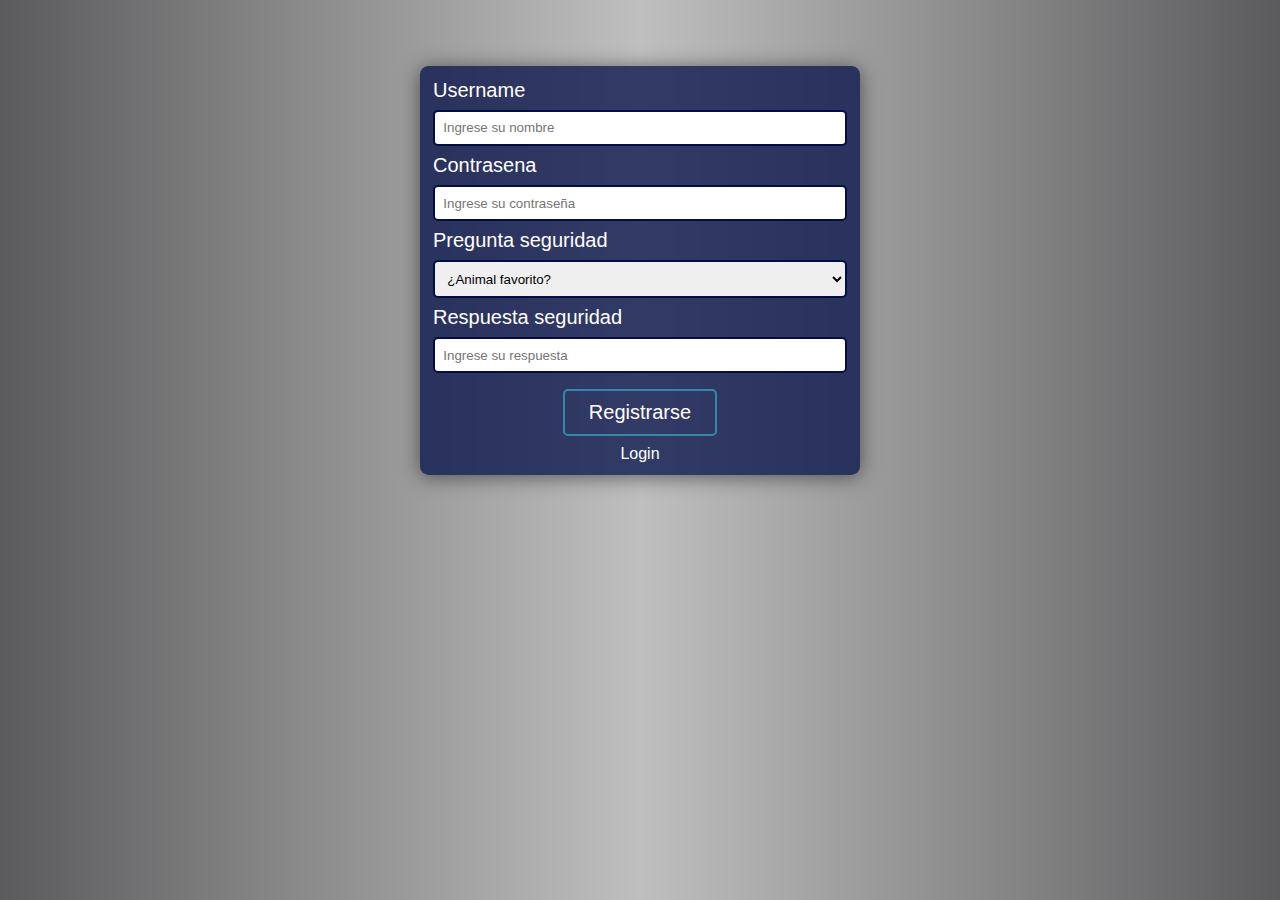
==== index.html @ d5b9a5b2 "Merge branch 'douglas'" ====
<!DOCTYPE html>
<html lang="en">
<head>
    <meta charset="UTF-8">
    <meta http-equiv="X-UA-Compatible" content="IE=edge">
    <meta name="viewport" content="width=device-width, initial-scale=1.0">
    <title>Power fit 9</title>
    <link rel="stylesheet" href="estilos.css">
    <link rel="icon" href="https://images-wixmp-ed30a86b8c4ca887773594c2.wixmp.com/f/96c1a88a-2764-44b2-9418-38a6ad9825c0/der2v6e-02c5e22b-54b3-4297-a4ef-8ce053f2664f.png/v1/fill/w_1280,h_1100,strp/logo_power_fit9_by_dagurasu5_der2v6e-fullview.png?token=eyJ0eXAiOiJKV1QiLCJhbGciOiJIUzI1NiJ9.[base64].ivf_GIBe9fEXKM3jEBjzBG12bgQKeUPBqQB_TuHmyhU">
</head>
<body>

    <header id="header">
        <img src="https://images-wixmp-ed30a86b8c4ca887773594c2.wixmp.com/f/96c1a88a-2764-44b2-9418-38a6ad9825c0/der2v6e-02c5e22b-54b3-4297-a4ef-8ce053f2664f.png/v1/fill/w_1280,h_1100,strp/logo_power_fit9_by_dagurasu5_der2v6e-fullview.png?token=eyJ0eXAiOiJKV1QiLCJhbGciOiJIUzI1NiJ9.[base64].ivf_GIBe9fEXKM3jEBjzBG12bgQKeUPBqQB_TuHmyhU" alt="" id="logo">
    </header>
  
            <form id="form-registro">

                <label for="nombre"><p>Username</p></label>
                <input type="text" id="username" placeholder="Ingrese su nombre">
                <br>
                <label for="contrasena"><p>Contrasena</p></label>
                <input type="password" id="contrasena" placeholder="Ingrese su contraseña">
                <br>
                <label for="security-q"><p>Pregunta seguridad</p></label>
                <select name="security-q" id="pregunta">
                    <option value="1">¿Animal favorito?</option>
                    <option value="2">¿Color favorito?</option>
                    <option value="3">¿Comida favorita?</option>
                    <option value="4">¿Cual es el nombre de tu primer mascota?</option>
                    <option value="5">¿Donde naciste?</option>
                </select>
                <br>
                <label for="respuesta"><p>Respuesta seguridad</p></label>
                <input type="text" id="respuesta" placeholder="Ingrese su respuesta">
                <br>
                <button id="btn-registrar">Registrarse</button>
                <br>
                <a href="login.html">Login</a>

            </form>

</body>
</html>
---- estilos.css ----
*{
    margin: 0;
    padding: 0;
    box-sizing: border-box;
}

body{
    margin: 0.5%;
    padding: 0.5%;
    width: auto;
    height: auto;
    background: rgb(0, 0, 0);
    background: linear-gradient(90deg, rgba(91, 91, 93, 1) 0%, rgba(191, 191, 191, 1) 50%, rgba(91, 91, 93, 1) 100%);
    background-position: center;
}

#header{
    width: auto;
    height: auto;
    padding: 1%;
    margin: auto;
    border-radius: 2%;
    text-align: center;
}

#logo{
    height: auto;
    margin: auto;
    padding: 1%;
    width: 35%;
}

#form-registro{
    width: 35%;
    height: auto;
    background-color: rgba(2, 15, 71, 0.75);
    padding: 1%;
    margin: auto;
    border-radius: 2%;
    align-items: center;
    text-align: center;
    font-family: Verdana, Geneva, Tahoma, sans-serif;
    box-shadow: 0px 2px 20px 0px rgba(0, 0, 0, 0.5);
}

#username{
    padding: 2%;
    margin-bottom: 2%;
    margin-top: 2%;
    width: 100%;
    border-radius: 5px;
    border: 2px solid #020F47;
}

#contrasena{
    padding: 2%;
    margin-bottom: 2%;
    margin-top: 2%;
    width: 100%;
    border-radius: 5px;
    border: 2px solid #020F47;
}

#pregunta{
    padding: 2%;
    margin-bottom: 2%;
    margin-top: 2%;
    width: 100%;
    border-radius: 5px;
    border: 2px solid #020F47;
}

#respuesta{
    padding: 2%;
    margin-bottom: 2%;
    margin-top: 2%;
    width: 100%;
    border-radius: 5px;
    border: 2px solid #020F47;
}

#btn-registrar{
    padding: 2%;
    margin-bottom: 2%;
    margin-top: 2%;
    width: auto;
    border-radius: 5px;
    color: #fff !important;
    font-size: 20px;
    font-weight: 500;
    padding: 0.5em 1.2em;
    background: rgba(0,0,0,0);
    border: 2px solid;
    border-color: #318aac;
    transition: all 1s ease;
    position: relative;
}

#btn-registrar:hover {
    background: #318aac;
    color: #fff !important;
}

#form-registro p {
    text-align: justify;
    font-size: 20px;
    color: white;
}

#form-registro a {
    color: white;
    text-decoration: none;
}

#form-login{
    width: 35%;
    height: auto;
    background-color: rgba(2, 15, 71, 0.8);
    padding: 1%;
    margin: auto;
    border-radius: 2%;
    align-items: center;
    text-align: center;
    font-family: Verdana, Geneva, Tahoma, sans-serif;
    box-shadow: 0px 2px 20px 0px rgba(0, 0, 0, 0.5);
}

#form-login p {
    text-align: justify;
    font-size: 20px;
    color: white;
}

#btn-submit-form{
    padding: 2%;
    margin-bottom: 2%;
    margin-top: 2%;
    width: auto;
    border-radius: 5px;
    color: #fff !important;
    font-size: 20px;
    font-weight: 500;
    padding: 0.5em 1.2em;
    background: rgba(0,0,0,0);
    border: 2px solid;
    border-color: #318aac;
    transition: all 1s ease;
    position: relative;
}

#btn-submit-form:hover {
    background: #318aac;
    color: #fff !important;
}
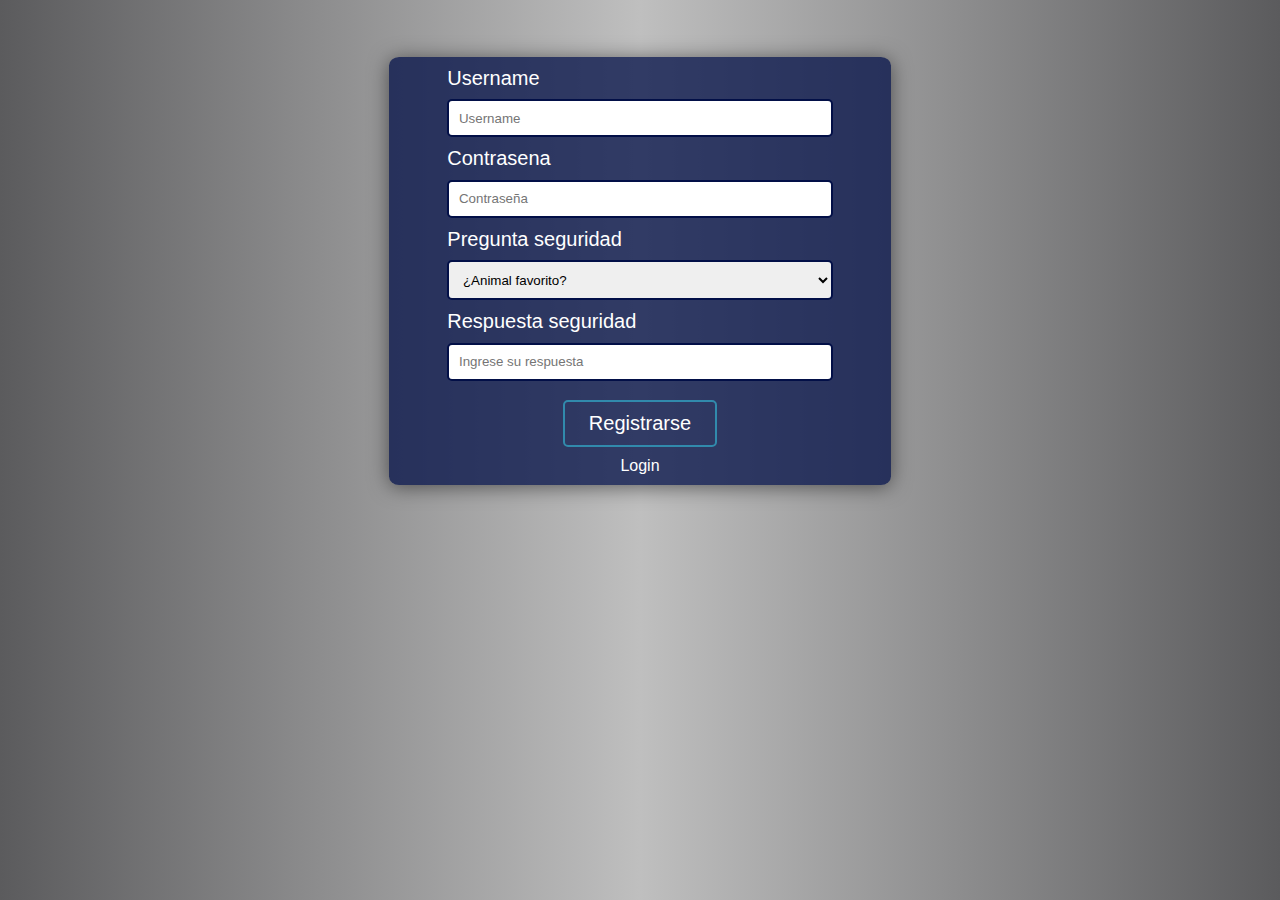
==== commit 9dc6210d: "Se realiza la parte responsive del index.html" ====
--- a/index.html
+++ b/index.html
@@ -10,35 +10,39 @@
 </head>
 <body>
 
-    <header id="header">
-        <img src="https://images-wixmp-ed30a86b8c4ca887773594c2.wixmp.com/f/96c1a88a-2764-44b2-9418-38a6ad9825c0/der2v6e-02c5e22b-54b3-4297-a4ef-8ce053f2664f.png/v1/fill/w_1280,h_1100,strp/logo_power_fit9_by_dagurasu5_der2v6e-fullview.png?token=eyJ0eXAiOiJKV1QiLCJhbGciOiJIUzI1NiJ9.[base64].ivf_GIBe9fEXKM3jEBjzBG12bgQKeUPBqQB_TuHmyhU" alt="" id="logo">
-    </header>
-  
-            <form id="form-registro">
+    <div id="container">
 
-                <label for="nombre"><p>Username</p></label>
-                <input type="text" id="username" placeholder="Ingrese su nombre">
-                <br>
-                <label for="contrasena"><p>Contrasena</p></label>
-                <input type="password" id="contrasena" placeholder="Ingrese su contraseña">
-                <br>
-                <label for="security-q"><p>Pregunta seguridad</p></label>
-                <select name="security-q" id="pregunta">
-                    <option value="1">¿Animal favorito?</option>
-                    <option value="2">¿Color favorito?</option>
-                    <option value="3">¿Comida favorita?</option>
-                    <option value="4">¿Cual es el nombre de tu primer mascota?</option>
-                    <option value="5">¿Donde naciste?</option>
-                </select>
-                <br>
-                <label for="respuesta"><p>Respuesta seguridad</p></label>
-                <input type="text" id="respuesta" placeholder="Ingrese su respuesta">
-                <br>
-                <button id="btn-registrar">Registrarse</button>
-                <br>
-                <a href="login.html">Login</a>
+        <header id="header">
+            <img src="https://images-wixmp-ed30a86b8c4ca887773594c2.wixmp.com/f/96c1a88a-2764-44b2-9418-38a6ad9825c0/der2v6e-02c5e22b-54b3-4297-a4ef-8ce053f2664f.png/v1/fill/w_1280,h_1100,strp/logo_power_fit9_by_dagurasu5_der2v6e-fullview.png?token=eyJ0eXAiOiJKV1QiLCJhbGciOiJIUzI1NiJ9.[base64].ivf_GIBe9fEXKM3jEBjzBG12bgQKeUPBqQB_TuHmyhU" alt="" id="logo">
+        </header>
+    
+        <form id="form-registro">
 
-            </form>
+            <label for="nombre"><p>Username</p></label>
+            <input type="text" id="username" placeholder="Username">
+            <br>
+            <label for="contrasena"><p>Contrasena</p></label>
+            <input type="password" id="contrasena" placeholder="Contraseña">
+            <br>
+            <label for="security-q"><p>Pregunta seguridad</p></label>
+            <select name="security-q" id="pregunta">
+                <option value="1">¿Animal favorito?</option>
+                <option value="2">¿Color favorito?</option>
+                <option value="3">¿Comida favorita?</option>
+                <option value="4">¿Cual es el nombre de tu primer mascota?</option>
+                <option value="5">¿Donde naciste?</option>
+            </select>
+            <br>
+            <label for="respuesta"><p>Respuesta seguridad</p></label>
+            <input type="text" id="respuesta" placeholder="Ingrese su respuesta">
+            <br>
+            <button id="btn-registrar">Registrarse</button>
+            <br>
+            <a href="login.html">Login</a>
+
+        </form>
+
+    </div>
 
 </body>
 </html>
--- a/estilos.css
+++ b/estilos.css
@@ -15,7 +15,7 @@
 }
 
 #header{
-    width: auto;
+    width: 100%;
     height: auto;
     padding: 1%;
     margin: auto;
@@ -27,11 +27,11 @@
     height: auto;
     margin: auto;
     padding: 1%;
-    width: 35%;
+    width: 52%;
 }
 
 #form-registro{
-    width: 35%;
+    width: 50%;
     height: auto;
     background-color: rgba(2, 15, 71, 0.75);
     padding: 1%;
@@ -47,7 +47,7 @@
     padding: 2%;
     margin-bottom: 2%;
     margin-top: 2%;
-    width: 100%;
+    width: 80%;
     border-radius: 5px;
     border: 2px solid #020F47;
 }
@@ -56,7 +56,7 @@
     padding: 2%;
     margin-bottom: 2%;
     margin-top: 2%;
-    width: 100%;
+    width: 80%;
     border-radius: 5px;
     border: 2px solid #020F47;
 }
@@ -65,7 +65,7 @@
     padding: 2%;
     margin-bottom: 2%;
     margin-top: 2%;
-    width: 100%;
+    width: 80%;
     border-radius: 5px;
     border: 2px solid #020F47;
 }
@@ -74,7 +74,7 @@
     padding: 2%;
     margin-bottom: 2%;
     margin-top: 2%;
-    width: 100%;
+    width: 80%;
     border-radius: 5px;
     border: 2px solid #020F47;
 }
@@ -102,7 +102,8 @@
 }
 
 #form-registro p {
-    text-align: justify;
+    text-align: left;
+    margin-left: 10%;
     font-size: 20px;
     color: white;
 }
@@ -112,8 +113,16 @@
     text-decoration: none;
 }
 
+/*Codigo para el login.html*/
+
+#container{
+    width: 80%;
+    margin: auto auto;
+    height: auto;
+}
+
 #form-login{
-    width: 35%;
+    width: 50%;
     height: auto;
     background-color: rgba(2, 15, 71, 0.8);
     padding: 1%;
@@ -126,7 +135,8 @@
 }
 
 #form-login p {
-    text-align: justify;
+    text-align: left;
+    margin-left: 10%;
     font-size: 20px;
     color: white;
 }
@@ -151,4 +161,57 @@
 #btn-submit-form:hover {
     background: #318aac;
     color: #fff !important;
+}
+
+/*Media Query*/
+
+@media screen and (max-width: 800px) {
+
+    #btn-registrar{
+        padding: 1%;
+        margin-bottom: 1%;
+        margin-top: 1%;
+        width: auto;
+        border-radius: 2px;
+        color: #fff !important;
+        font-size: 15px;
+        font-weight: 250;
+        padding: 0.5em 1.2em;
+        background: rgba(0,0,0,0);
+        border: 2px solid;
+        border-color: #318aac;
+        transition: all 1s ease;
+        position: relative;
+    }
+    
+    #form-registro p {
+        text-align: left;
+        margin-left: 10%;
+        font-size: 15px;
+        color: white;
+    }
+
+    #form-login p {
+        text-align: left;
+        margin-left: 10%;
+        font-size: 15px;
+        color: white;
+    }
+
+    #btn-submit-form{
+        padding: 1%;
+        margin-bottom: 1%;
+        margin-top: 1%;
+        width: auto;
+        border-radius: 2px;
+        color: #fff !important;
+        font-size: 15px;
+        font-weight: 250px;
+        padding: 0.5em 1.2em;
+        background: rgba(0,0,0,0);
+        border: 2px solid;
+        border-color: #318aac;
+        transition: all 1s ease;
+        position: relative;
+    }
 }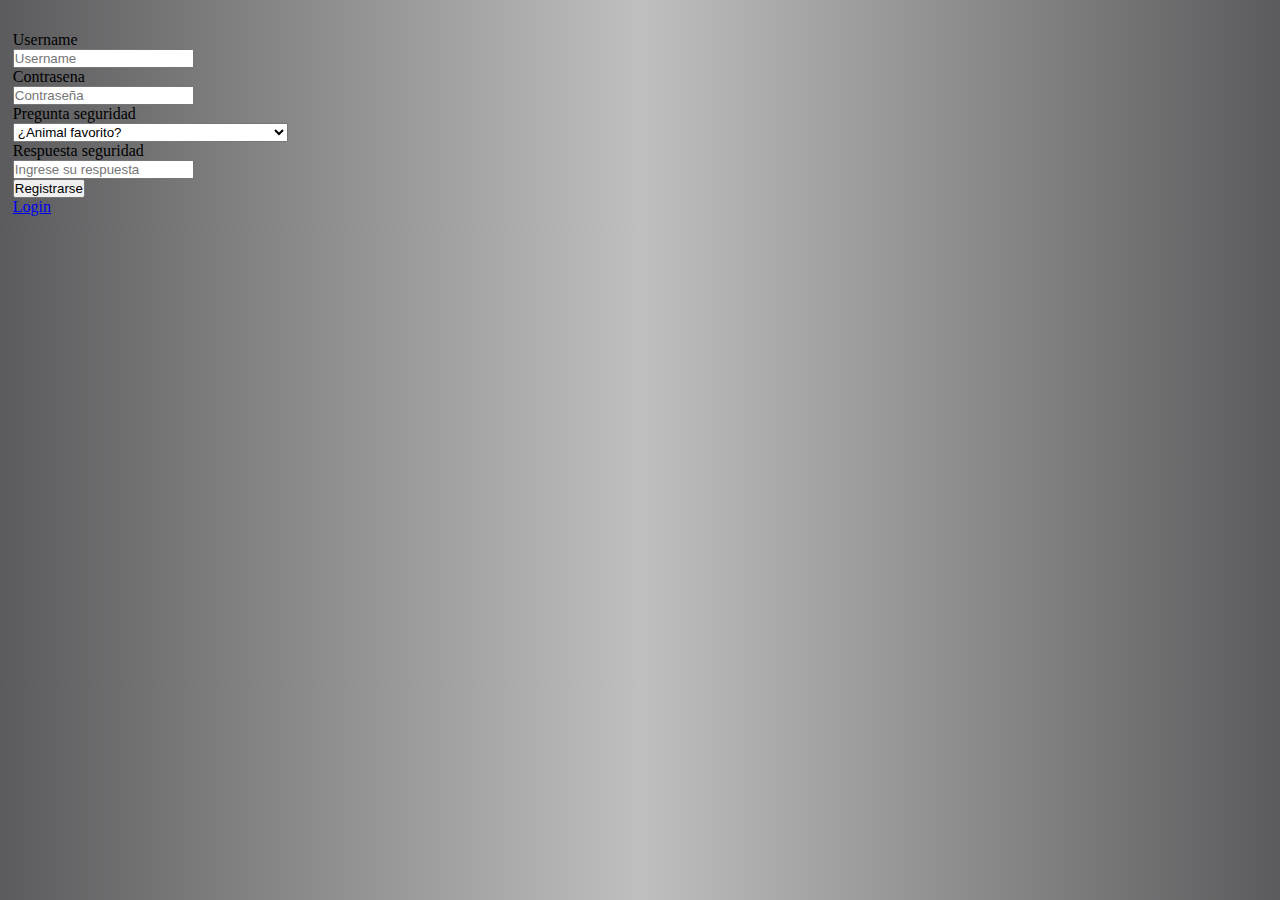
==== commit f63a2b01: "merge develop a Daniel" ====
--- a/index.html
+++ b/index.html
@@ -1,5 +1,6 @@
 <!DOCTYPE html>
 <html lang="en">
+
 <head>
     <meta charset="UTF-8">
     <meta http-equiv="X-UA-Compatible" content="IE=edge">
@@ -8,6 +9,7 @@
     <link rel="stylesheet" href="estilos.css">
     <link rel="icon" href="https://images-wixmp-ed30a86b8c4ca887773594c2.wixmp.com/f/96c1a88a-2764-44b2-9418-38a6ad9825c0/der2v6e-02c5e22b-54b3-4297-a4ef-8ce053f2664f.png/v1/fill/w_1280,h_1100,strp/logo_power_fit9_by_dagurasu5_der2v6e-fullview.png?token=eyJ0eXAiOiJKV1QiLCJhbGciOiJIUzI1NiJ9.[base64].ivf_GIBe9fEXKM3jEBjzBG12bgQKeUPBqQB_TuHmyhU">
 </head>
+
 <body>
 
     <div id="container">
@@ -38,11 +40,12 @@
             <br>
             <button id="btn-registrar">Registrarse</button>
             <br>
-            <a href="login.html">Login</a>
+            <a href="login.html" id="enlace-login">Login</a>
 
         </form>
 
     </div>
 
 </body>
-</html>
+
+</html>--- a/estilos.css
+++ b/estilos.css
@@ -1,10 +1,10 @@
-*{
+* {
     margin: 0;
     padding: 0;
     box-sizing: border-box;
 }
 
-body{
+body {
     margin: 0.5%;
     padding: 0.5%;
     width: auto;
@@ -14,8 +14,13 @@
     background-position: center;
 }
 
+<<<<<<< HEAD
+#header {
+    width: auto;
+=======
 #header{
     width: 100%;
+>>>>>>> develop
     height: auto;
     padding: 1%;
     margin: auto;
@@ -23,15 +28,20 @@
     text-align: center;
 }
 
-#logo{
+#logo {
     height: auto;
     margin: auto;
     padding: 1%;
     width: 52%;
 }
 
+<<<<<<< HEAD
+#form-registro {
+    width: 35%;
+=======
 #form-registro{
     width: 50%;
+>>>>>>> develop
     height: auto;
     background-color: rgba(2, 15, 71, 0.75);
     padding: 1%;
@@ -43,43 +53,43 @@
     box-shadow: 0px 2px 20px 0px rgba(0, 0, 0, 0.5);
 }
 
-#username{
-    padding: 2%;
-    margin-bottom: 2%;
-    margin-top: 2%;
-    width: 80%;
-    border-radius: 5px;
-    border: 2px solid #020F47;
-}
-
-#contrasena{
-    padding: 2%;
-    margin-bottom: 2%;
-    margin-top: 2%;
-    width: 80%;
-    border-radius: 5px;
-    border: 2px solid #020F47;
-}
-
-#pregunta{
-    padding: 2%;
-    margin-bottom: 2%;
-    margin-top: 2%;
-    width: 80%;
-    border-radius: 5px;
-    border: 2px solid #020F47;
-}
-
-#respuesta{
-    padding: 2%;
-    margin-bottom: 2%;
-    margin-top: 2%;
-    width: 80%;
-    border-radius: 5px;
-    border: 2px solid #020F47;
-}
-
-#btn-registrar{
+#username {
+    padding: 2%;
+    margin-bottom: 2%;
+    margin-top: 2%;
+    width: 80%;
+    border-radius: 5px;
+    border: 2px solid #020F47;
+}
+
+#contrasena {
+    padding: 2%;
+    margin-bottom: 2%;
+    margin-top: 2%;
+    width: 80%;
+    border-radius: 5px;
+    border: 2px solid #020F47;
+}
+
+#pregunta {
+    padding: 2%;
+    margin-bottom: 2%;
+    margin-top: 2%;
+    width: 80%;
+    border-radius: 5px;
+    border: 2px solid #020F47;
+}
+
+#respuesta {
+    padding: 2%;
+    margin-bottom: 2%;
+    margin-top: 2%;
+    width: 80%;
+    border-radius: 5px;
+    border: 2px solid #020F47;
+}
+
+#btn-registrar {
     padding: 2%;
     margin-bottom: 2%;
     margin-top: 2%;
@@ -89,7 +99,7 @@
     font-size: 20px;
     font-weight: 500;
     padding: 0.5em 1.2em;
-    background: rgba(0,0,0,0);
+    background: rgba(0, 0, 0, 0);
     border: 2px solid;
     border-color: #318aac;
     transition: all 1s ease;
@@ -113,6 +123,10 @@
     text-decoration: none;
 }
 
+<<<<<<< HEAD
+#form-login {
+    width: 35%;
+=======
 /*Codigo para el login.html*/
 
 #container{
@@ -123,6 +137,7 @@
 
 #form-login{
     width: 50%;
+>>>>>>> develop
     height: auto;
     background-color: rgba(2, 15, 71, 0.8);
     padding: 1%;
@@ -141,7 +156,7 @@
     color: white;
 }
 
-#btn-submit-form{
+#btn-submit-form {
     padding: 2%;
     margin-bottom: 2%;
     margin-top: 2%;
@@ -151,7 +166,7 @@
     font-size: 20px;
     font-weight: 500;
     padding: 0.5em 1.2em;
-    background: rgba(0,0,0,0);
+    background: rgba(0, 0, 0, 0);
     border: 2px solid;
     border-color: #318aac;
     transition: all 1s ease;
@@ -161,11 +176,34 @@
 #btn-submit-form:hover {
     background: #318aac;
     color: #fff !important;
+<<<<<<< HEAD
+}
+=======
 }
 
 /*Media Query*/
 
 @media screen and (max-width: 800px) {
+
+    #logo{
+        height: auto;
+        margin: auto;
+        padding: 1%;
+        width: 82%;
+    }
+
+    #form-registro{
+        width: 80%;
+        height: auto;
+        background-color: rgba(2, 15, 71, 0.75);
+        padding: 1%;
+        margin: auto;
+        border-radius: 2%;
+        align-items: center;
+        text-align: center;
+        font-family: Verdana, Geneva, Tahoma, sans-serif;
+        box-shadow: 0px 2px 20px 0px rgba(0, 0, 0, 0.5);
+    }
 
     #btn-registrar{
         padding: 1%;
@@ -191,6 +229,19 @@
         color: white;
     }
 
+    #form-login{
+        width: 80%;
+        height: auto;
+        background-color: rgba(2, 15, 71, 0.8);
+        padding: 1%;
+        margin: auto;
+        border-radius: 2%;
+        align-items: center;
+        text-align: center;
+        font-family: Verdana, Geneva, Tahoma, sans-serif;
+        box-shadow: 0px 2px 20px 0px rgba(0, 0, 0, 0.5);
+    }
+
     #form-login p {
         text-align: left;
         margin-left: 10%;
@@ -214,4 +265,5 @@
         transition: all 1s ease;
         position: relative;
     }
-}+}
+>>>>>>> develop
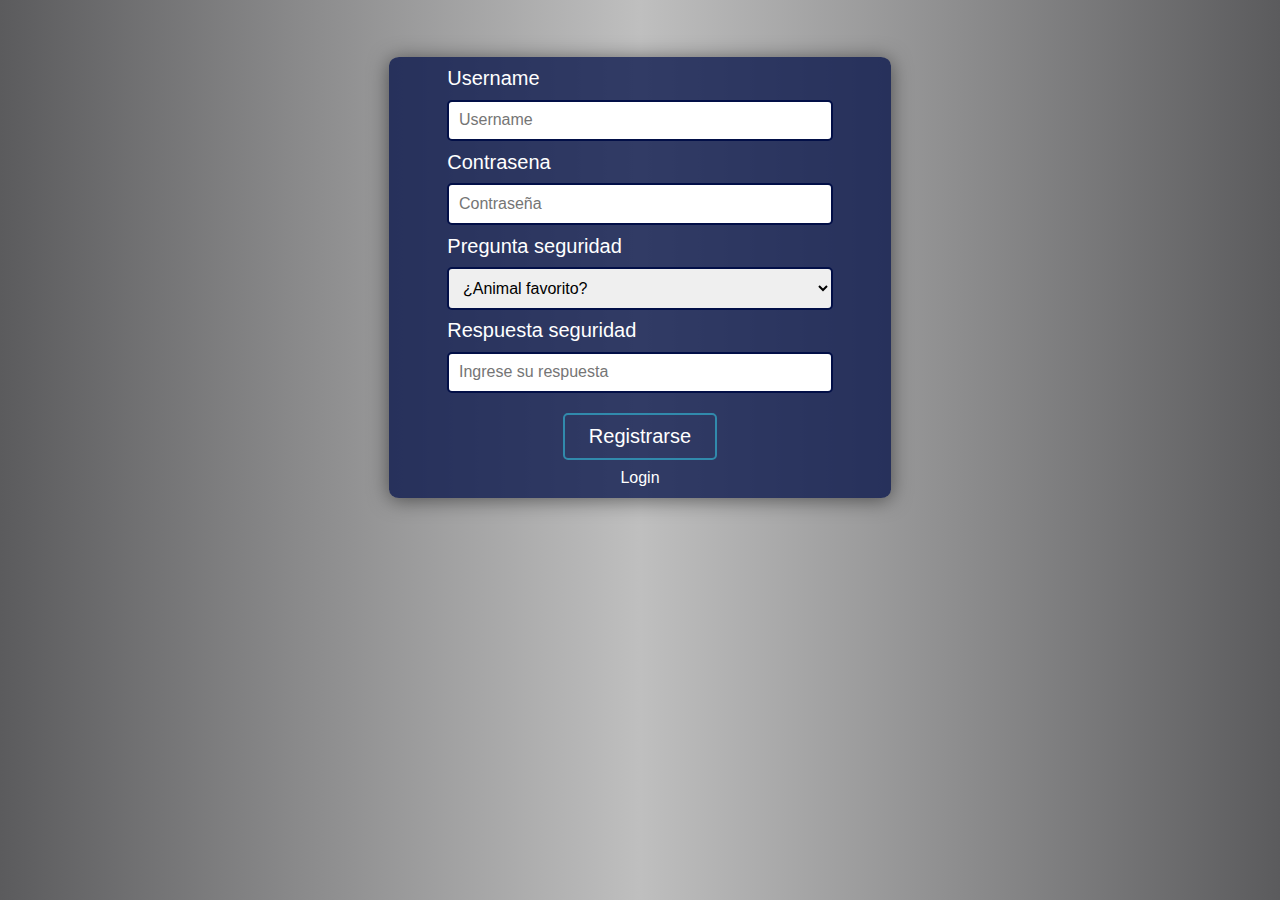
==== commit 967c1b26: "Se integra un nuevo Css llamado normalize.css para arreglar unos bugs con algunos navegadores." ====
--- a/index.html
+++ b/index.html
@@ -1,15 +1,14 @@
 <!DOCTYPE html>
 <html lang="en">
-
 <head>
     <meta charset="UTF-8">
     <meta http-equiv="X-UA-Compatible" content="IE=edge">
     <meta name="viewport" content="width=device-width, initial-scale=1.0">
     <title>Power fit 9</title>
-    <link rel="stylesheet" href="estilos.css">
+    <link rel="stylesheet" href="css/normalize.css">
+    <link rel="stylesheet" href="css/estilos.css">
     <link rel="icon" href="https://images-wixmp-ed30a86b8c4ca887773594c2.wixmp.com/f/96c1a88a-2764-44b2-9418-38a6ad9825c0/der2v6e-02c5e22b-54b3-4297-a4ef-8ce053f2664f.png/v1/fill/w_1280,h_1100,strp/logo_power_fit9_by_dagurasu5_der2v6e-fullview.png?token=eyJ0eXAiOiJKV1QiLCJhbGciOiJIUzI1NiJ9.[base64].ivf_GIBe9fEXKM3jEBjzBG12bgQKeUPBqQB_TuHmyhU">
 </head>
-
 <body>
 
     <div id="container">
@@ -18,27 +17,35 @@
             <img src="https://images-wixmp-ed30a86b8c4ca887773594c2.wixmp.com/f/96c1a88a-2764-44b2-9418-38a6ad9825c0/der2v6e-02c5e22b-54b3-4297-a4ef-8ce053f2664f.png/v1/fill/w_1280,h_1100,strp/logo_power_fit9_by_dagurasu5_der2v6e-fullview.png?token=eyJ0eXAiOiJKV1QiLCJhbGciOiJIUzI1NiJ9.[base64].ivf_GIBe9fEXKM3jEBjzBG12bgQKeUPBqQB_TuHmyhU" alt="" id="logo">
         </header>
     
-        <form id="form-registro">
+        <form action="" class="form-registro" id="form-registro">
 
-            <label for="nombre"><p>Username</p></label>
-            <input type="text" id="username" placeholder="Username">
+            <label for="username">
+                <p>Username</p>
+                <input type="text" id="username" placeholder="Username">
+            </label>
             <br>
-            <label for="contrasena"><p>Contrasena</p></label>
-            <input type="password" id="contrasena" placeholder="Contraseña">
+            <label for="contrasena">
+                <p>Contrasena</p>
+                <input type="password" id="contrasena" placeholder="Contraseña">
+            </label>
             <br>
-            <label for="security-q"><p>Pregunta seguridad</p></label>
-            <select name="security-q" id="pregunta">
-                <option value="1">¿Animal favorito?</option>
-                <option value="2">¿Color favorito?</option>
-                <option value="3">¿Comida favorita?</option>
-                <option value="4">¿Cual es el nombre de tu primer mascota?</option>
-                <option value="5">¿Donde naciste?</option>
-            </select>
+            <label for="pregunta">
+                <p>Pregunta seguridad</p>
+                <select name="security-q" id="pregunta">
+                    <option value="1">¿Animal favorito?</option>
+                    <option value="2">¿Color favorito?</option>
+                    <option value="3">¿Comida favorita?</option>
+                    <option value="4">¿Cual es el nombre de tu primer mascota?</option>
+                    <option value="5">¿Donde naciste?</option>
+                </select>
+            </label>
             <br>
-            <label for="respuesta"><p>Respuesta seguridad</p></label>
-            <input type="text" id="respuesta" placeholder="Ingrese su respuesta">
+            <label for="respuesta">
+                <p>Respuesta seguridad</p>
+                <input type="text" id="respuesta" placeholder="Ingrese su respuesta">
+            </label>
             <br>
-            <button id="btn-registrar">Registrarse</button>
+            <button id="btn-registrar" onclick="checkRespuestaSeg">Registrarse</button>
             <br>
             <a href="login.html" id="enlace-login">Login</a>
 
@@ -46,6 +53,7 @@
 
     </div>
 
+    <script src="js/form.js"></script>
+
 </body>
-
 </html>--- a/css/estilos.css
+++ b/css/estilos.css
@@ -0,0 +1,250 @@
+*{
+    margin: 0;
+    padding: 0;
+    box-sizing: border-box;
+}
+
+body{
+    margin: 0.5%;
+    padding: 0.5%;
+    width: auto;
+    height: auto;
+    background: rgb(0, 0, 0);
+    background: linear-gradient(90deg, rgba(91, 91, 93, 1) 0%, rgba(191, 191, 191, 1) 50%, rgba(91, 91, 93, 1) 100%);
+    background-position: center;
+}
+
+#header{
+    width: 100%;
+    height: auto;
+    padding: 1%;
+    margin: auto;
+    border-radius: 2%;
+    text-align: center;
+}
+
+#logo{
+    height: auto;
+    margin: auto;
+    padding: 1%;
+    width: 52%;
+}
+
+#form-registro{
+    width: 50%;
+    height: auto;
+    background-color: rgba(2, 15, 71, 0.75);
+    padding: 1%;
+    margin: auto;
+    border-radius: 2%;
+    align-items: center;
+    text-align: center;
+    font-family: Verdana, Geneva, Tahoma, sans-serif;
+    box-shadow: 0px 2px 20px 0px rgba(0, 0, 0, 0.5);
+}
+
+#username{
+    padding: 2%;
+    margin-bottom: 2%;
+    margin-top: 2%;
+    width: 80%;
+    border-radius: 5px;
+    border: 2px solid #020F47;
+}
+
+#contrasena{
+    padding: 2%;
+    margin-bottom: 2%;
+    margin-top: 2%;
+    width: 80%;
+    border-radius: 5px;
+    border: 2px solid #020F47;
+}
+
+#pregunta{
+    padding: 2%;
+    margin-bottom: 2%;
+    margin-top: 2%;
+    width: 80%;
+    border-radius: 5px;
+    border: 2px solid #020F47;
+}
+
+#respuesta{
+    padding: 2%;
+    margin-bottom: 2%;
+    margin-top: 2%;
+    width: 80%;
+    border-radius: 5px;
+    border: 2px solid #020F47;
+}
+
+#btn-registrar{
+    padding: 2%;
+    margin-bottom: 2%;
+    margin-top: 2%;
+    width: auto;
+    border-radius: 5px;
+    color: #fff !important;
+    font-size: 20px;
+    font-weight: 500;
+    padding: 0.5em 1.2em;
+    background: rgba(0,0,0,0);
+    border: 2px solid;
+    border-color: #318aac;
+    transition: all 1s ease;
+    position: relative;
+}
+
+#btn-registrar:hover {
+    background: #318aac;
+    color: #fff !important;
+}
+
+#form-registro p {
+    text-align: left;
+    margin-left: 10%;
+    font-size: 20px;
+    color: white;
+}
+
+#form-registro a {
+    color: white;
+    text-decoration: none;
+}
+
+/*Codigo para el login.html*/
+
+#container{
+    width: 80%;
+    margin: auto auto;
+    height: auto;
+}
+
+#form-login{
+    width: 50%;
+    height: auto;
+    background-color: rgba(2, 15, 71, 0.8);
+    padding: 1%;
+    margin: auto;
+    border-radius: 2%;
+    align-items: center;
+    text-align: center;
+    font-family: Verdana, Geneva, Tahoma, sans-serif;
+    box-shadow: 0px 2px 20px 0px rgba(0, 0, 0, 0.5);
+}
+
+#form-login p {
+    text-align: left;
+    margin-left: 10%;
+    font-size: 20px;
+    color: white;
+}
+
+#btn-submit-form{
+    padding: 2%;
+    margin-bottom: 2%;
+    margin-top: 2%;
+    width: auto;
+    border-radius: 5px;
+    color: #fff !important;
+    font-size: 20px;
+    font-weight: 500;
+    padding: 0.5em 1.2em;
+    background: rgba(0,0,0,0);
+    border: 2px solid;
+    border-color: #318aac;
+    transition: all 1s ease;
+    position: relative;
+}
+
+#btn-submit-form:hover {
+    background: #318aac;
+    color: #fff !important;
+}
+
+/*Media Query*/
+
+@media screen and (max-width: 800px) {
+
+    #logo{
+        height: auto;
+        margin: auto;
+        padding: 1%;
+        width: 82%;
+    }
+
+    #form-registro{
+        width: 80%;
+        height: auto;
+        background-color: rgba(2, 15, 71, 0.75);
+        padding: 1%;
+        margin: auto;
+        border-radius: 2%;
+        align-items: center;
+        text-align: center;
+        font-family: Verdana, Geneva, Tahoma, sans-serif;
+        box-shadow: 0px 2px 20px 0px rgba(0, 0, 0, 0.5);
+    }
+
+    #btn-registrar{
+        padding: 1%;
+        margin-bottom: 1%;
+        margin-top: 1%;
+        width: auto;
+        border-radius: 2px;
+        color: #fff !important;
+        font-size: 15px;
+        font-weight: 250;
+        padding: 0.5em 1.2em;
+        background: rgba(0,0,0,0);
+        border: 2px solid;
+        border-color: #318aac;
+        transition: all 1s ease;
+        position: relative;
+    }
+    
+    #form-registro p {
+        text-align: left;
+        margin-left: 10%;
+        font-size: 15px;
+        color: white;
+    }
+
+    #form-login{
+        width: 80%;
+        height: auto;
+        background-color: rgba(2, 15, 71, 0.8);
+        padding: 1%;
+        margin: auto;
+        border-radius: 2%;
+        align-items: center;
+        text-align: center;
+        font-family: Verdana, Geneva, Tahoma, sans-serif;
+        box-shadow: 0px 2px 20px 0px rgba(0, 0, 0, 0.5);
+    }
+
+    #form-login p {
+        text-align: left;
+        margin-left: 10%;
+        font-size: 15px;
+        color: white;
+    }
+
+    #btn-submit-form{
+        padding: 1%;
+        margin-bottom: 1%;
+        margin-top: 1%;
+        width: auto;
+        border-radius: 2px;
+        color: #fff !important;
+        font-size: 15px;
+        font-weight: 250px;
+        padding: 0.5em 1.2em;
+        background: rgba(0,0,0,0);
+        border: 2px solid;
+        border-color: #318aac;
+        transition: all 1s ease;
+        position: relative;
+    }
+}
